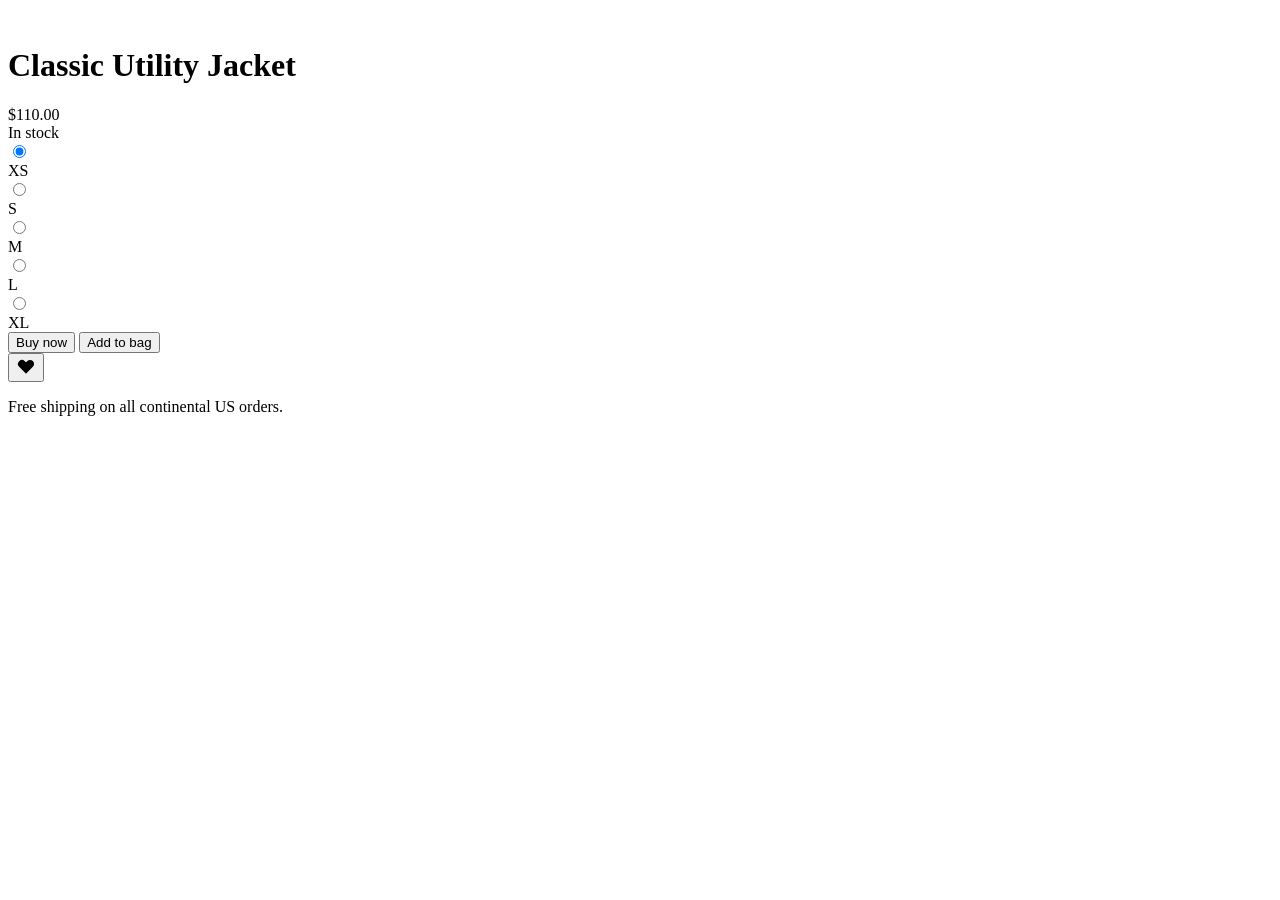
==== index.html @ a7c6b87b "Initial commit" ====
<!DOCTYPE html>
<html lang="en">
  <head>
    <meta charset="UTF-8" />
    <meta name="viewport" content="width=device-width, initial-scale=1.0" />
    <script src="https://cdn.tailwindcss.com"></script>
    <title>Puplexs</title>
  </head>
  <body>
    <div class="flex font-sans">
      <div class="flex-none w-48 relative">
        <img
          src="https://tailwindcss.com/_next/static/media/classic-utility-jacket.82031370.jpg  "
          alt=""
          class="absolute inset-0 w-full h-full object-cover"
          loading="lazy"
        />
      </div>
      <form class="flex-auto p-6">
        <div class="flex flex-wrap">
          <h1 class="flex-auto text-lg font-semibold text-slate-900">
            Classic Utility Jacket
          </h1>
          <div class="text-lg font-semibold text-slate-500">$110.00</div>
          <div class="w-full flex-none text-sm font-medium text-slate-700 mt-2">
            In stock
          </div>
        </div>
        <div
          class="flex items-baseline mt-4 mb-6 pb-6 border-b border-slate-200"
        >
          <div class="space-x-2 flex text-sm">
            <label>
              <input
                class="sr-only peer"
                name="size"
                type="radio"
                value="xs"
                checked
              />
              <div
                class="w-9 h-9 rounded-lg flex items-center justify-center text-slate-700 peer-checked:font-semibold peer-checked:bg-slate-900 peer-checked:text-white"
              >
                XS
              </div>
            </label>
            <label>
              <input class="sr-only peer" name="size" type="radio" value="s" />
              <div
                class="w-9 h-9 rounded-lg flex items-center justify-center text-slate-700 peer-checked:font-semibold peer-checked:bg-slate-900 peer-checked:text-white"
              >
                S
              </div>
            </label>
            <label>
              <input class="sr-only peer" name="size" type="radio" value="m" />
              <div
                class="w-9 h-9 rounded-lg flex items-center justify-center text-slate-700 peer-checked:font-semibold peer-checked:bg-slate-900 peer-checked:text-white"
              >
                M
              </div>
            </label>
            <label>
              <input class="sr-only peer" name="size" type="radio" value="l" />
              <div
                class="w-9 h-9 rounded-lg flex items-center justify-center text-slate-700 peer-checked:font-semibold peer-checked:bg-slate-900 peer-checked:text-white"
              >
                L
              </div>
            </label>
            <label>
              <input class="sr-only peer" name="size" type="radio" value="xl" />
              <div
                class="w-9 h-9 rounded-lg flex items-center justify-center text-slate-700 peer-checked:font-semibold peer-checked:bg-slate-900 peer-checked:text-white"
              >
                XL
              </div>
            </label>
          </div>
        </div>
        <div class="flex space-x-4 mb-6 text-sm font-medium">
          <div class="flex-auto flex space-x-4">
            <button
              class="h-10 px-6 font-semibold rounded-md bg-black text-white"
              type="submit"
            >
              Buy now
            </button>
            <button
              class="h-10 px-6 font-semibold rounded-md border border-slate-200 text-slate-900"
              type="button"
            >
              Add to bag
            </button>
          </div>
          <button
            class="flex-none flex items-center justify-center w-9 h-9 rounded-md text-slate-300 border border-slate-200"
            type="button"
            aria-label="Like"
          >
            <svg width="20" height="20" fill="currentColor" aria-hidden="true">
              <path
                fill-rule="evenodd"
                clip-rule="evenodd"
                d="M3.172 5.172a4 4 0 015.656 0L10 6.343l1.172-1.171a4 4 0 115.656 5.656L10 17.657l-6.828-6.829a4 4 0 010-5.656z"
              />
            </svg>
          </button>
        </div>
        <p class="text-sm text-slate-700">
          Free shipping on all continental US orders.
        </p>
      </form>
    </div>
  </body>
</html>
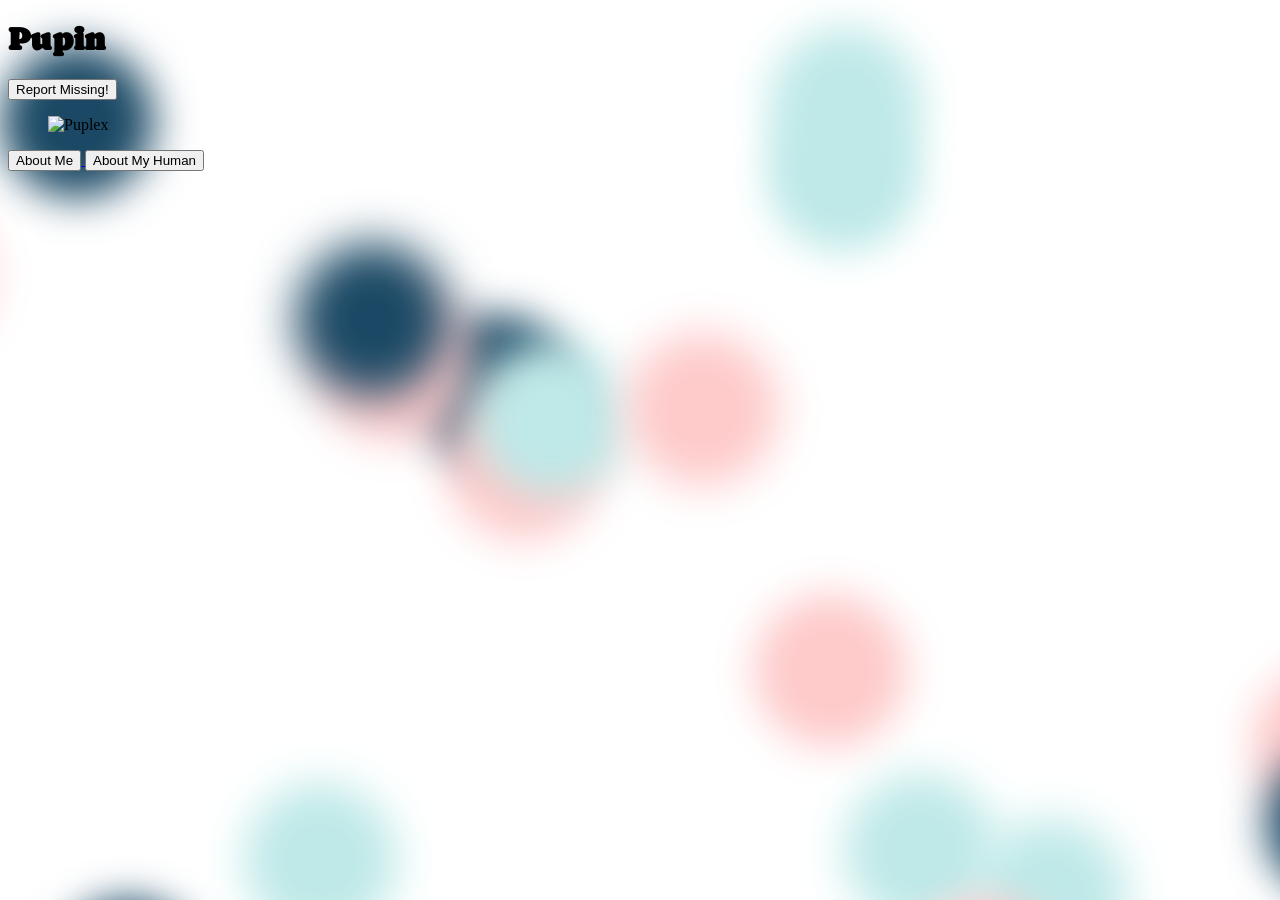
==== commit b736ad3e: "First deployment" ====
--- a/index.html
+++ b/index.html
@@ -3,114 +3,106 @@
   <head>
     <meta charset="UTF-8" />
     <meta name="viewport" content="width=device-width, initial-scale=1.0" />
-    <script src="https://cdn.tailwindcss.com"></script>
-    <title>Puplexs</title>
+
+    <link rel="stylesheet" href="style.css" />
+    <link rel="stylesheet" href="balls.css" />
+    <link rel="stylesheet" href="tingle.min.css" />
+
+    <link
+      href="https://api.mapbox.com/mapbox-gl-js/v2.15.0/mapbox-gl.css"
+      rel="stylesheet"
+    />
+    <link rel="preconnect" href="https://fonts.googleapis.com" />
+    <link rel="preconnect" href="https://fonts.gstatic.com" crossorigin />
+    <link
+      href="https://fonts.googleapis.com/css2?family=Caprasimo&display=swap"
+      rel="stylesheet"
+    />
+
+    <script src="https://api.mapbox.com/mapbox-gl-js/v2.15.0/mapbox-gl.js"></script>
+
+    <title>QR Doggo</title>
   </head>
   <body>
-    <div class="flex font-sans">
-      <div class="flex-none w-48 relative">
-        <img
-          src="https://tailwindcss.com/_next/static/media/classic-utility-jacket.82031370.jpg  "
-          alt=""
-          class="absolute inset-0 w-full h-full object-cover"
-          loading="lazy"
-        />
+    <form>
+      <div class="flex flex-col items-center py-10 px-6">
+        <h1 class="dog-name text-6xl mb-6 text-sky-950">Pupin</h1>
+        <button
+          class="w-full h-12 my-3 font-bold rounded-md drop-shadow-xl bg-red-200 text-red-800 uppercase report-button"
+          type="button"
+        >
+          Report Missing!
+        </button>
+        <figure class="px-1 py-6">
+          <img class="rounded-md" src="./puplex.jpg" alt="Puplex" />
+          <!-- <figcaption>Puplex, the dog with personality.</figcaption> -->
+        </figure>
+        <!-- REMOVE ME -->
+        <a class="w-full py-2" href="./dog-info.html">
+          <button
+            class="w-full rounded-md bg-cyan-200 py-2 font-semibold drop-shadow-xl w-40 uppercase"
+            type="button"
+          >
+            About Me
+          </button>
+        </a>
+        <a class="w-full py-2" href="./owner-info.html">
+          <button
+            class="w-full rounded-md bg-cyan-200 py-2 font-semibold drop-shadow-xl w-40 uppercase"
+            type="button"
+          >
+            About My Human
+          </button>
+        </a>
       </div>
-      <form class="flex-auto p-6">
-        <div class="flex flex-wrap">
-          <h1 class="flex-auto text-lg font-semibold text-slate-900">
-            Classic Utility Jacket
-          </h1>
-          <div class="text-lg font-semibold text-slate-500">$110.00</div>
-          <div class="w-full flex-none text-sm font-medium text-slate-700 mt-2">
-            In stock
-          </div>
-        </div>
-        <div
-          class="flex items-baseline mt-4 mb-6 pb-6 border-b border-slate-200"
-        >
-          <div class="space-x-2 flex text-sm">
-            <label>
-              <input
-                class="sr-only peer"
-                name="size"
-                type="radio"
-                value="xs"
-                checked
-              />
-              <div
-                class="w-9 h-9 rounded-lg flex items-center justify-center text-slate-700 peer-checked:font-semibold peer-checked:bg-slate-900 peer-checked:text-white"
-              >
-                XS
-              </div>
-            </label>
-            <label>
-              <input class="sr-only peer" name="size" type="radio" value="s" />
-              <div
-                class="w-9 h-9 rounded-lg flex items-center justify-center text-slate-700 peer-checked:font-semibold peer-checked:bg-slate-900 peer-checked:text-white"
-              >
-                S
-              </div>
-            </label>
-            <label>
-              <input class="sr-only peer" name="size" type="radio" value="m" />
-              <div
-                class="w-9 h-9 rounded-lg flex items-center justify-center text-slate-700 peer-checked:font-semibold peer-checked:bg-slate-900 peer-checked:text-white"
-              >
-                M
-              </div>
-            </label>
-            <label>
-              <input class="sr-only peer" name="size" type="radio" value="l" />
-              <div
-                class="w-9 h-9 rounded-lg flex items-center justify-center text-slate-700 peer-checked:font-semibold peer-checked:bg-slate-900 peer-checked:text-white"
-              >
-                L
-              </div>
-            </label>
-            <label>
-              <input class="sr-only peer" name="size" type="radio" value="xl" />
-              <div
-                class="w-9 h-9 rounded-lg flex items-center justify-center text-slate-700 peer-checked:font-semibold peer-checked:bg-slate-900 peer-checked:text-white"
-              >
-                XL
-              </div>
-            </label>
-          </div>
-        </div>
-        <div class="flex space-x-4 mb-6 text-sm font-medium">
-          <div class="flex-auto flex space-x-4">
-            <button
-              class="h-10 px-6 font-semibold rounded-md bg-black text-white"
-              type="submit"
-            >
-              Buy now
-            </button>
-            <button
-              class="h-10 px-6 font-semibold rounded-md border border-slate-200 text-slate-900"
-              type="button"
-            >
-              Add to bag
-            </button>
-          </div>
-          <button
-            class="flex-none flex items-center justify-center w-9 h-9 rounded-md text-slate-300 border border-slate-200"
-            type="button"
-            aria-label="Like"
-          >
-            <svg width="20" height="20" fill="currentColor" aria-hidden="true">
-              <path
-                fill-rule="evenodd"
-                clip-rule="evenodd"
-                d="M3.172 5.172a4 4 0 015.656 0L10 6.343l1.172-1.171a4 4 0 115.656 5.656L10 17.657l-6.828-6.829a4 4 0 010-5.656z"
-              />
-            </svg>
-          </button>
-        </div>
-        <p class="text-sm text-slate-700">
-          Free shipping on all continental US orders.
-        </p>
-      </form>
+    </form>
+
+    <!-- <div id="lugar" class="h-96"></div> -->
+
+    <!-- Modal content -->
+    <div class="tingle-with-btn tingle-content">
+      <h1 class="text-2xl mb-2">Help me find my human.</h1>
+      <p>
+        If you have scanned my ID, please share the GPS location with my human
+        through this app.
+      </p>
+      <br />
+      <p>We will not save any of your information.</p>
     </div>
+
+    <div class="tingle-with-map tingle-content">
+      <!-- <h3>Location</h3> -->
+      <div id="map" class="h-96"></div>
+    </div>
+
+    <!-- /Modal content -->
+
+    <div class="background">
+      <span></span>
+      <span></span>
+      <span></span>
+      <span></span>
+      <span></span>
+      <span></span>
+      <span></span>
+      <span></span>
+      <span></span>
+      <span></span>
+      <span></span>
+      <span></span>
+      <span></span>
+      <span></span>
+      <span></span>
+      <span></span>
+      <span></span>
+      <span></span>
+      <span></span>
+      <span></span>
+      <span></span>
+    </div>
+
+    <script src="https://cdn.tailwindcss.com"></script>
+    <script src="tingle.min.js"></script>
+    <script src="script.js"></script>
   </body>
 </html>
--- a/style.css
+++ b/style.css
@@ -0,0 +1,12 @@
+.dog-name {
+  font-family: 'Caprasimo', cursive;
+}
+
+.tingle-content {
+  display: none;
+}
+
+#mapBox {
+  display: none;
+  width: 100%; 
+}
--- a/balls.css
+++ b/balls.css
@@ -0,0 +1,219 @@
+@keyframes move {
+  100% {
+      transform: translate3d(0, 0, 1px) rotate(360deg);
+  }
+}
+
+.background {
+  position: fixed;
+  width: 100vw;
+  height: 100vh;
+  top: 0;
+  left: 0;
+  background: #ffffff;
+  overflow: hidden;
+  z-index: -1000;
+}
+
+.background span {
+  width: 17vmin;
+  height: 17vmin;
+  border-radius: 17vmin;
+  backface-visibility: hidden;
+  position: absolute;
+  animation: move;
+  animation-duration: 17;
+  animation-timing-function: linear;
+  animation-iteration-count: infinite;
+}
+
+
+.background span:nth-child(0) {
+  color: #bee9e8;
+  top: 39%;
+  left: 72%;
+  animation-duration: 114s;
+  animation-delay: -89s;
+  transform-origin: -15vw 23vh;
+  box-shadow: -34vmin 0 4.889024661256635vmin currentColor;
+}
+.background span:nth-child(1) {
+  color: #bee9e8;
+  top: 86%;
+  left: 42%;
+  animation-duration: 68s;
+  animation-delay: -78s;
+  transform-origin: -20vw 5vh;
+  box-shadow: 34vmin 0 4.8386004069521vmin currentColor;
+}
+.background span:nth-child(2) {
+  color: #1b4965;
+  top: 35%;
+  left: 9%;
+  animation-duration: 98s;
+  animation-delay: -31s;
+  transform-origin: 14vw 1vh;
+  box-shadow: 34vmin 0 4.389799642090865vmin currentColor;
+}
+.background span:nth-child(3) {
+  color: #fecaca;
+  top: 43%;
+  left: 11%;
+  animation-duration: 300s;
+  animation-delay: -287s;
+  transform-origin: 3vw -4vh;
+  box-shadow: 34vmin 0 4.695157170329534vmin currentColor;
+}
+.background span:nth-child(4) {
+  color: #bee9e8;
+  top: 87%;
+  left: 43%;
+  animation-duration: 181s;
+  animation-delay: -34s;
+  transform-origin: -11vw -24vh;
+  box-shadow: -34vmin 0 4.869616850743174vmin currentColor;
+}
+.background span:nth-child(5) {
+  color: #fecaca;
+  top: 32%;
+  left: 1%;
+  animation-duration: 156s;
+  animation-delay: -161s;
+  transform-origin: 24vw -11vh;
+  box-shadow: 34vmin 0 4.943007118141592vmin currentColor;
+}
+.background span:nth-child(6) {
+  color: #1b4965;
+  top: 92%;
+  left: 97%;
+  animation-duration: 252s;
+  animation-delay: -246s;
+  transform-origin: 4vw -2vh;
+  box-shadow: 34vmin 0 4.689573236741707vmin currentColor;
+}
+.background span:nth-child(7) {
+  color: #bee9e8;
+  top: 91%;
+  left: 100%;
+  animation-duration: 36s;
+  animation-delay: -59s;
+  transform-origin: 10vw 16vh;
+  box-shadow: -34vmin 0 4.911853526213099vmin currentColor;
+}
+.background span:nth-child(8) {
+  color: #fecaca;
+  top: 73%;
+  left: 94%;
+  animation-duration: 254s;
+  animation-delay: -266s;
+  transform-origin: -22vw 19vh;
+  box-shadow: 34vmin 0 4.814165505450776vmin currentColor;
+}
+.background span:nth-child(9) {
+  color: #bee9e8;
+  top: 11%;
+  left: 36%;
+  animation-duration: 248s;
+  animation-delay: -175s;
+  transform-origin: 14vw -14vh;
+  box-shadow: 34vmin 0 4.338813292734339vmin currentColor;
+}
+.background span:nth-child(10) {
+  color: #1b4965;
+  top: 5%;
+  left: 24%;
+  animation-duration: 97s;
+  animation-delay: -17s;
+  transform-origin: -10vw -14vh;
+  box-shadow: -34vmin 0 4.56365890072298vmin currentColor;
+}
+.background span:nth-child(11) {
+  color: #bee9e8;
+  top: 38%;
+  left: 61%;
+  animation-duration: 179s;
+  animation-delay: -267s;
+  transform-origin: 10vw -23vh;
+  box-shadow: -34vmin 0 4.57397853204063vmin currentColor;
+}
+.background span:nth-child(12) {
+  color: #fecaca;
+  top: 66%;
+  left: 35%;
+  animation-duration: 133s;
+  animation-delay: -272s;
+  transform-origin: -12vw 19vh;
+  box-shadow: 34vmin 0 4.611668080922445vmin currentColor;
+}
+.background span:nth-child(13) {
+  color: #fecaca;
+  top: 22%;
+  left: 11%;
+  animation-duration: 151s;
+  animation-delay: -325s;
+  transform-origin: -3vw 4vh;
+  box-shadow: -34vmin 0 5.060205244593099vmin currentColor;
+}
+.background span:nth-child(14) {
+  color: #1b4965;
+  top: 27%;
+  left: 47%;
+  animation-duration: 188s;
+  animation-delay: -301s;
+  transform-origin: 22vw 16vh;
+  box-shadow: -34vmin 0 5.159543966421571vmin currentColor;
+}
+.background span:nth-child(15) {
+  color: #fecaca;
+  top: 74%;
+  left: 74%;
+  animation-duration: 117s;
+  animation-delay: -29s;
+  transform-origin: -20vw -22vh;
+  box-shadow: 34vmin 0 4.6196934344984575vmin currentColor;
+}
+.background span:nth-child(16) {
+  color: #1b4965;
+  top: 83%;
+  left: 75%;
+  animation-duration: 288s;
+  animation-delay: -244s;
+  transform-origin: 3vw 2vh;
+  box-shadow: 34vmin 0 4.531633054114274vmin currentColor;
+}
+.background span:nth-child(17) {
+  color: #fecaca;
+  top: 100%;
+  left: 95%;
+  animation-duration: 77s;
+  animation-delay: -43s;
+  transform-origin: 19vw 21vh;
+  box-shadow: -34vmin 0 4.358352683443755vmin currentColor;
+}
+.background span:nth-child(18) {
+  color: #fecaca;
+  top: 37%;
+  left: 25%;
+  animation-duration: 287s;
+  animation-delay: -87s;
+  transform-origin: -15vw -7vh;
+  box-shadow: 34vmin 0 4.905642606385976vmin currentColor;
+}
+.background span:nth-child(19) {
+  color: #bee9e8;
+  top: 3%;
+  left: 84%;
+  animation-duration: 331s;
+  animation-delay: -74s;
+  transform-origin: 4vw -24vh;
+  box-shadow: -34vmin 0 4.800491346960749vmin currentColor;
+}
+.background span:nth-child(20) {
+  color: #1b4965;
+  top: 100%;
+  left: 28%;
+  animation-duration: 135s;
+  animation-delay: -170s;
+  transform-origin: -2vw 12vh;
+  box-shadow: -34vmin 0 4.284037682926833vmin currentColor;
+}
--- a/tingle.min.css
+++ b/tingle.min.css
@@ -0,0 +1 @@
+.tingle-modal *{box-sizing:border-box}.tingle-modal{position:fixed;top:0;right:0;bottom:0;left:0;z-index:1000;display:flex;visibility:hidden;flex-direction:column;align-items:center;overflow:hidden;-webkit-overflow-scrolling:touch;background:rgba(0,0,0,.9);opacity:0;cursor:url("data:image/svg+xml,%3Csvg width='19' height='19' xmlns='http://www.w3.org/2000/svg'%3E%3Cpath d='M15.514.535l-6.42 6.42L2.677.536a1.517 1.517 0 00-2.14 0 1.517 1.517 0 000 2.14l6.42 6.419-6.42 6.419a1.517 1.517 0 000 2.14 1.517 1.517 0 002.14 0l6.419-6.42 6.419 6.42a1.517 1.517 0 002.14 0 1.517 1.517 0 000-2.14l-6.42-6.42 6.42-6.418a1.517 1.517 0 000-2.14 1.516 1.516 0 00-2.14 0z' fill='%23FFF' fill-rule='nonzero'/%3E%3C/svg%3E"),auto}@supports ((-webkit-backdrop-filter:blur(12px)) or (backdrop-filter:blur(12px))){.tingle-modal{-webkit-backdrop-filter:blur(12px);backdrop-filter:blur(12px)}}.tingle-modal--confirm .tingle-modal-box{text-align:center}.tingle-modal--noOverlayClose{cursor:default}.tingle-modal--noClose .tingle-modal__close{display:none}.tingle-modal__close{position:fixed;top:2.5rem;right:2.5rem;z-index:1000;padding:0;width:2rem;height:2rem;border:none;background-color:transparent;color:#fff;cursor:pointer}.tingle-modal__close svg *{fill:currentColor}.tingle-modal__closeLabel{display:none}.tingle-modal__close:hover{color:#fff}.tingle-modal-box{position:relative;flex-shrink:0;margin-top:auto;margin-bottom:auto;width:60%;border-radius:4px;background:#fff;opacity:1;cursor:auto;will-change:transform,opacity}.tingle-modal-box__content{padding:3rem 3rem}.tingle-modal-box__footer{padding:1.5rem 2rem;width:auto;border-bottom-right-radius:4px;border-bottom-left-radius:4px;background-color:#f5f5f5;cursor:auto}.tingle-modal-box__footer::after{display:table;clear:both;content:""}.tingle-modal-box__footer--sticky{position:fixed;bottom:-200px;z-index:10001;opacity:1;transition:bottom .3s ease-in-out .3s}.tingle-enabled{position:fixed;right:0;left:0;overflow:hidden}.tingle-modal--visible .tingle-modal-box__footer{bottom:0}.tingle-modal--visible{visibility:visible;opacity:1}.tingle-modal--visible .tingle-modal-box{animation:scale .2s cubic-bezier(.68,-.55,.265,1.55) forwards}.tingle-modal--overflow{overflow-y:scroll;padding-top:8vh}.tingle-btn{display:inline-block;margin:0 .5rem;padding:1rem 2rem;border:none;background-color:grey;box-shadow:none;color:#fff;vertical-align:middle;text-decoration:none;font-size:inherit;font-family:inherit;line-height:normal;cursor:pointer;transition:background-color .4s ease}.tingle-btn--primary{background-color:#3498db}.tingle-btn--danger{background-color:#e74c3c}.tingle-btn--default{background-color:#34495e}.tingle-btn--pull-left{float:left}.tingle-btn--pull-right{float:right}@media (max-width :540px){.tingle-modal{top:0;display:block;padding-top:60px;width:100%}.tingle-modal-box{width:auto;border-radius:0}.tingle-modal-box__content{overflow-y:scroll}.tingle-modal--noClose{top:0}.tingle-modal--noOverlayClose{padding-top:0}.tingle-modal-box__footer .tingle-btn{display:block;float:none;margin-bottom:1rem;width:100%}.tingle-modal__close{top:0;right:0;left:0;display:block;width:100%;height:60px;border:none;background-color:#2c3e50;box-shadow:none;color:#fff}.tingle-modal__closeLabel{display:inline-block;vertical-align:middle;font-size:1.6rem;font-family:-apple-system,BlinkMacSystemFont,"Segoe UI",Roboto,Oxygen,Ubuntu,Cantarell,"Fira Sans","Droid Sans","Helvetica Neue",sans-serif}.tingle-modal__closeIcon{display:inline-block;margin-right:.8rem;width:1.6rem;vertical-align:middle;font-size:0}}@keyframes scale{0%{opacity:0;transform:scale(.9)}100%{opacity:1;transform:scale(1)}}
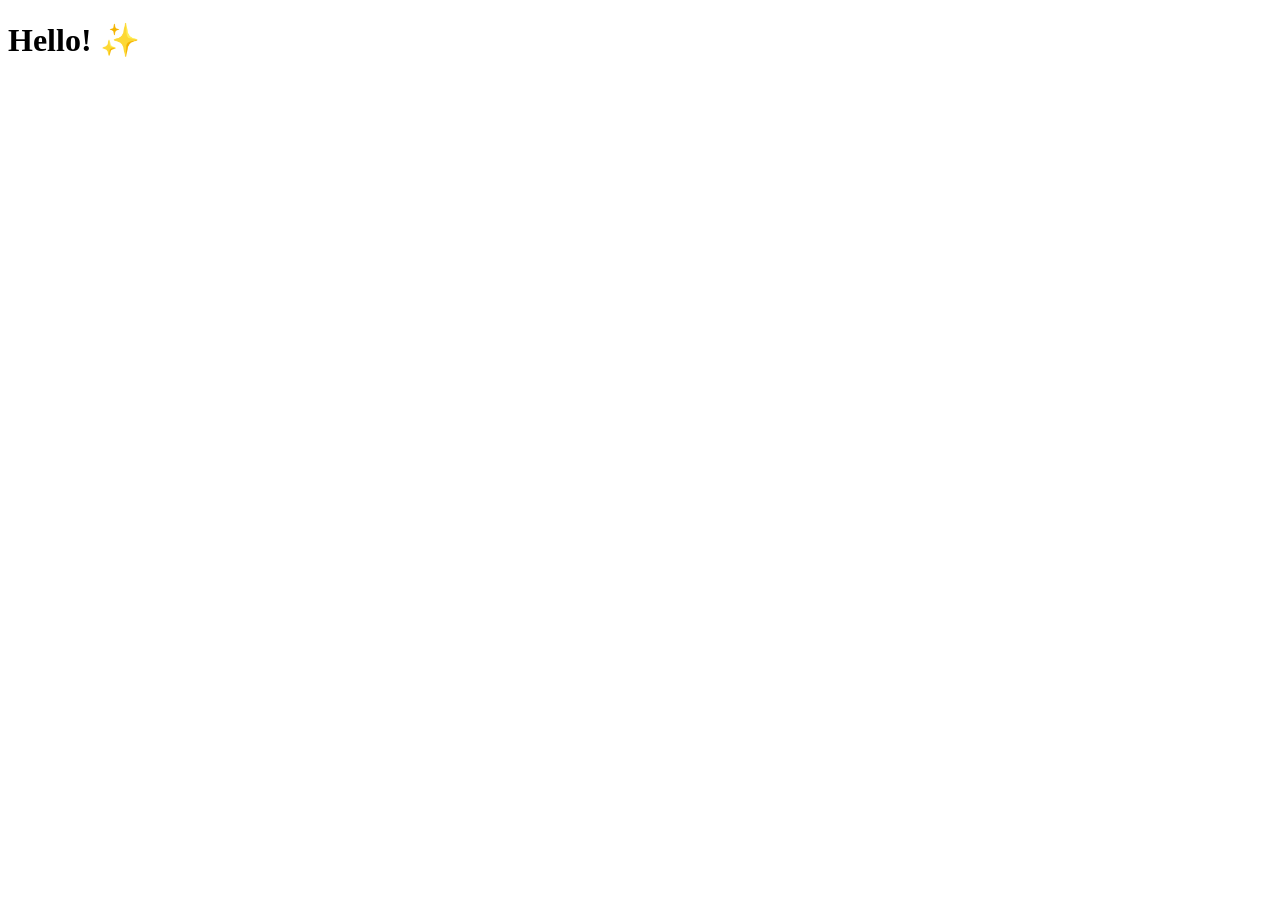
==== commit 747e17b8: "hirosanlorenzo.xyz initial commit" ====
--- a/index.html
+++ b/index.html
@@ -3,106 +3,9 @@
   <head>
     <meta charset="UTF-8" />
     <meta name="viewport" content="width=device-width, initial-scale=1.0" />
-
-    <link rel="stylesheet" href="style.css" />
-    <link rel="stylesheet" href="balls.css" />
-    <link rel="stylesheet" href="tingle.min.css" />
-
-    <link
-      href="https://api.mapbox.com/mapbox-gl-js/v2.15.0/mapbox-gl.css"
-      rel="stylesheet"
-    />
-    <link rel="preconnect" href="https://fonts.googleapis.com" />
-    <link rel="preconnect" href="https://fonts.gstatic.com" crossorigin />
-    <link
-      href="https://fonts.googleapis.com/css2?family=Caprasimo&display=swap"
-      rel="stylesheet"
-    />
-
-    <script src="https://api.mapbox.com/mapbox-gl-js/v2.15.0/mapbox-gl.js"></script>
-
-    <title>QR Doggo</title>
+    <title>Title</title>
   </head>
   <body>
-    <form>
-      <div class="flex flex-col items-center py-10 px-6">
-        <h1 class="dog-name text-6xl mb-6 text-sky-950">Pupin</h1>
-        <button
-          class="w-full h-12 my-3 font-bold rounded-md drop-shadow-xl bg-red-200 text-red-800 uppercase report-button"
-          type="button"
-        >
-          Report Missing!
-        </button>
-        <figure class="px-1 py-6">
-          <img class="rounded-md" src="./puplex.jpg" alt="Puplex" />
-          <!-- <figcaption>Puplex, the dog with personality.</figcaption> -->
-        </figure>
-        <!-- REMOVE ME -->
-        <a class="w-full py-2" href="./dog-info.html">
-          <button
-            class="w-full rounded-md bg-cyan-200 py-2 font-semibold drop-shadow-xl w-40 uppercase"
-            type="button"
-          >
-            About Me
-          </button>
-        </a>
-        <a class="w-full py-2" href="./owner-info.html">
-          <button
-            class="w-full rounded-md bg-cyan-200 py-2 font-semibold drop-shadow-xl w-40 uppercase"
-            type="button"
-          >
-            About My Human
-          </button>
-        </a>
-      </div>
-    </form>
-
-    <!-- <div id="lugar" class="h-96"></div> -->
-
-    <!-- Modal content -->
-    <div class="tingle-with-btn tingle-content">
-      <h1 class="text-2xl mb-2">Help me find my human.</h1>
-      <p>
-        If you have scanned my ID, please share the GPS location with my human
-        through this app.
-      </p>
-      <br />
-      <p>We will not save any of your information.</p>
-    </div>
-
-    <div class="tingle-with-map tingle-content">
-      <!-- <h3>Location</h3> -->
-      <div id="map" class="h-96"></div>
-    </div>
-
-    <!-- /Modal content -->
-
-    <div class="background">
-      <span></span>
-      <span></span>
-      <span></span>
-      <span></span>
-      <span></span>
-      <span></span>
-      <span></span>
-      <span></span>
-      <span></span>
-      <span></span>
-      <span></span>
-      <span></span>
-      <span></span>
-      <span></span>
-      <span></span>
-      <span></span>
-      <span></span>
-      <span></span>
-      <span></span>
-      <span></span>
-      <span></span>
-    </div>
-
-    <script src="https://cdn.tailwindcss.com"></script>
-    <script src="tingle.min.js"></script>
-    <script src="script.js"></script>
+    <h1>Hello! ✨</h1>
   </body>
 </html>
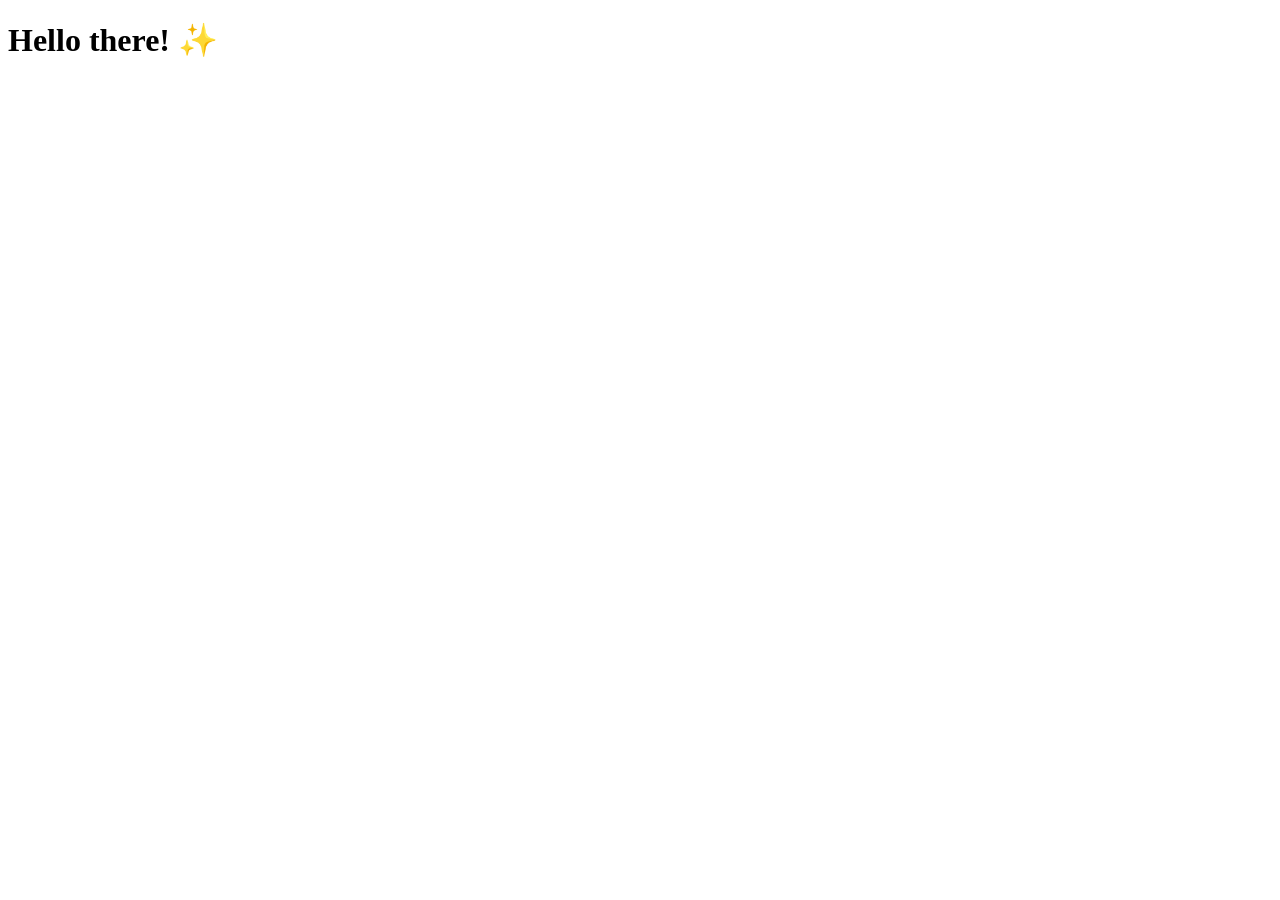
==== commit 3f5559fe: "Update index.html" ====
--- a/index.html
+++ b/index.html
@@ -3,9 +3,9 @@
   <head>
     <meta charset="UTF-8" />
     <meta name="viewport" content="width=device-width, initial-scale=1.0" />
-    <title>Title</title>
+    <title>0000</title>
   </head>
   <body>
-    <h1>Hello! ✨</h1>
+    <h1>Hello there! ✨</h1>
   </body>
 </html>
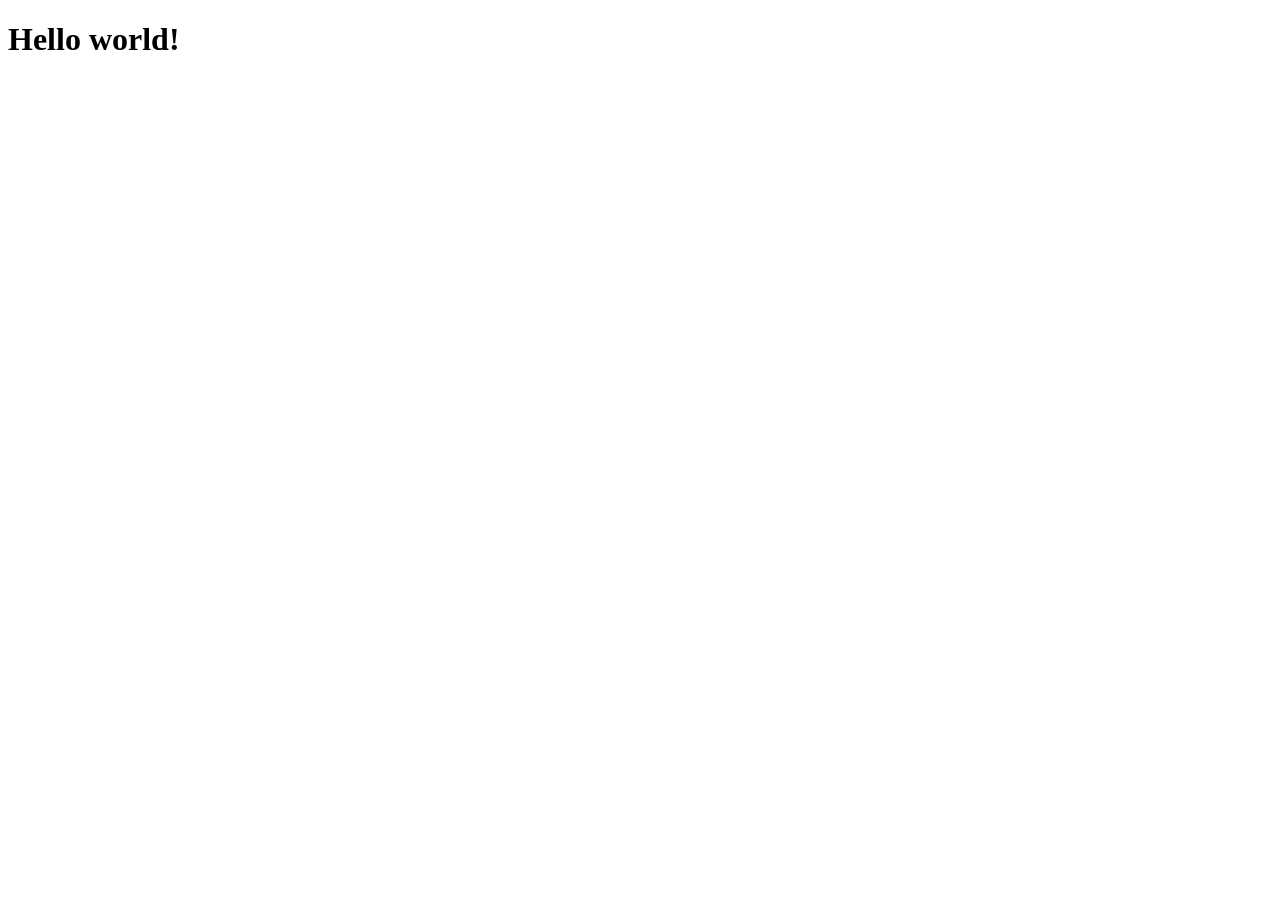
==== commit 31d3f466: "Initial commit" ====
--- a/index.html
+++ b/index.html
@@ -3,9 +3,9 @@
   <head>
     <meta charset="UTF-8" />
     <meta name="viewport" content="width=device-width, initial-scale=1.0" />
-    <title>0000</title>
+    <title>Hiro | Portfolio</title>
   </head>
   <body>
-    <h1>Hello there! ✨</h1>
+    <h1>Hello world!</h1>
   </body>
 </html>
